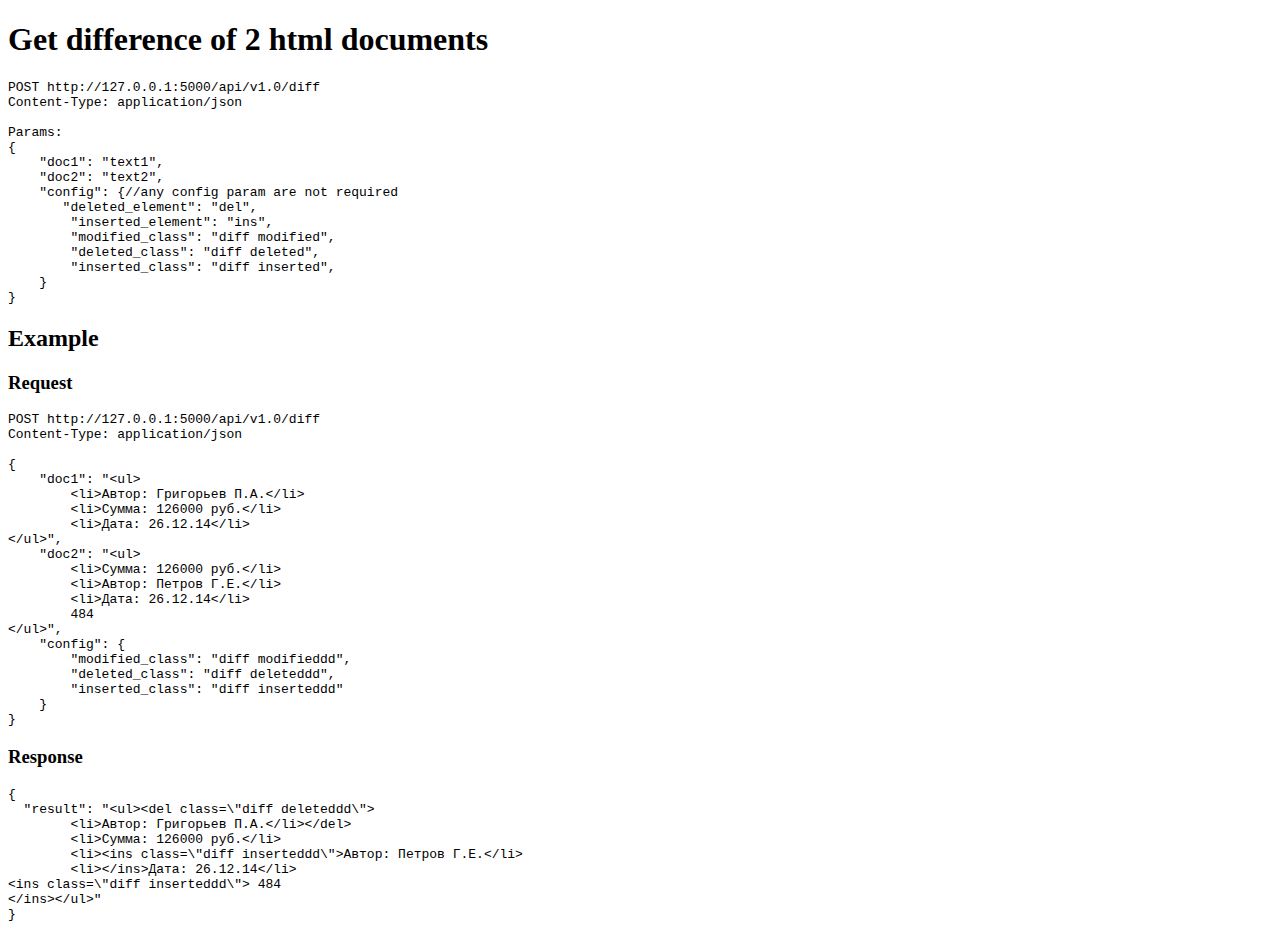
==== templates/help.html @ e5c566a9 "добавлен фласк сервер с апи и страницей сравнения добавлен нормальная функция, расставляющая строки " ====
<!DOCTYPE html>
<html lang="en">
<head>
	<meta charset="UTF-8">
	<title>API help</title>
</head>
<body>

<h1>Get difference of 2 html documents</h1>
<pre>POST http://127.0.0.1:5000/api/v1.0/diff
Content-Type: application/json

Params:
{
    "doc1": "text1",
    "doc2": "text2",
    "config": {//any config param are not required
       "deleted_element": "del",
        "inserted_element": "ins",
        "modified_class": "diff modified",
        "deleted_class": "diff deleted",
        "inserted_class": "diff inserted",
    }
}</pre>
<h2>Example</h2>
<h3>Request</h3>
<pre>POST http://127.0.0.1:5000/api/v1.0/diff
Content-Type: application/json

{
    "doc1": "&lt;ul&gt;
	&lt;li&gt;Автор: Григорьев П.А.&lt;/li&gt;
	&lt;li&gt;Сумма: 126000 руб.&lt;/li&gt;
	&lt;li&gt;Дата: 26.12.14&lt;/li&gt;
&lt;/ul&gt;",
    "doc2": "&lt;ul&gt;
	&lt;li&gt;Сумма: 126000 руб.&lt;/li&gt;
	&lt;li&gt;Автор: Петров Г.Е.&lt;/li&gt;
	&lt;li&gt;Дата: 26.12.14&lt;/li&gt;
	484
&lt;/ul&gt;",
    "config": {
        "modified_class": "diff modifieddd",
        "deleted_class": "diff deleteddd",
        "inserted_class": "diff inserteddd"
    }
}</pre>
<h3>Response</h3>
<pre>{
  "result": "&lt;ul&gt;&lt;del class=\&quot;diff deleteddd\&quot;&gt;
	&lt;li&gt;Автор: Григорьев П.А.&lt;/li&gt;&lt;/del&gt;
	&lt;li&gt;Сумма: 126000 руб.&lt;/li&gt;
	&lt;li&gt;&lt;ins class=\&quot;diff inserteddd\&quot;&gt;Автор: Петров Г.Е.&lt;/li&gt;
	&lt;li&gt;&lt;/ins&gt;Дата: 26.12.14&lt;/li&gt;
&lt;ins class=\&quot;diff inserteddd\&quot;&gt;	484
&lt;/ins&gt;&lt;/ul&gt;"
}</pre>
</body>
</html>
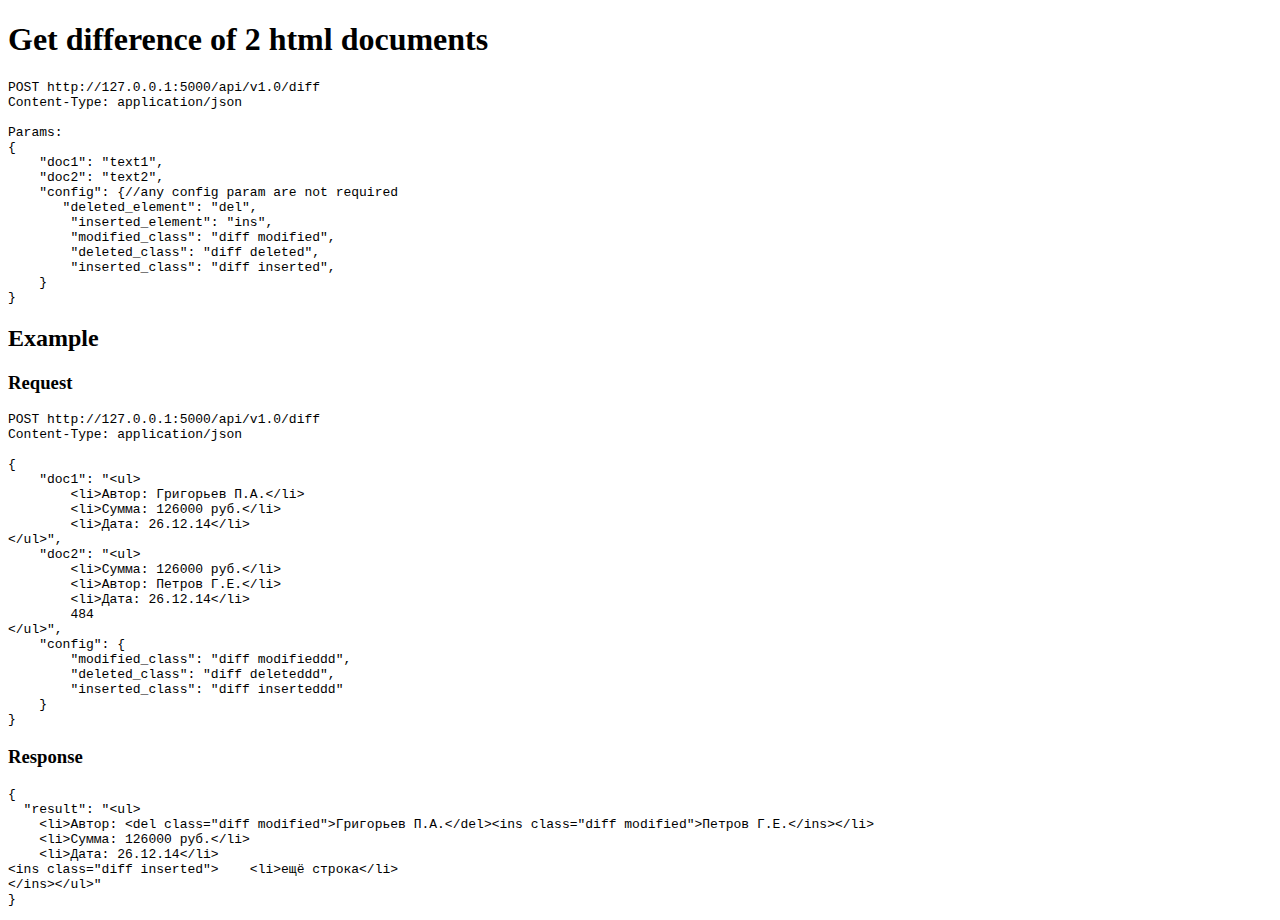
==== commit 21c2536c: "обновил api help" ====
--- a/templates/help.html
+++ b/templates/help.html
@@ -47,12 +47,11 @@
 }</pre>
 <h3>Response</h3>
 <pre>{
-  "result": "&lt;ul&gt;&lt;del class=\&quot;diff deleteddd\&quot;&gt;
-	&lt;li&gt;Автор: Григорьев П.А.&lt;/li&gt;&lt;/del&gt;
-	&lt;li&gt;Сумма: 126000 руб.&lt;/li&gt;
-	&lt;li&gt;&lt;ins class=\&quot;diff inserteddd\&quot;&gt;Автор: Петров Г.Е.&lt;/li&gt;
-	&lt;li&gt;&lt;/ins&gt;Дата: 26.12.14&lt;/li&gt;
-&lt;ins class=\&quot;diff inserteddd\&quot;&gt;	484
+  "result": "&lt;ul&gt;
+    &lt;li&gt;Автор: &lt;del class=&quot;diff modified&quot;&gt;Григорьев П.А.&lt;/del&gt;&lt;ins class=&quot;diff modified&quot;&gt;Петров Г.Е.&lt;/ins&gt;&lt;/li&gt;
+    &lt;li&gt;Сумма: 126000 руб.&lt;/li&gt;
+    &lt;li&gt;Дата: 26.12.14&lt;/li&gt;
+&lt;ins class=&quot;diff inserted&quot;&gt;    &lt;li&gt;ещё строка&lt;/li&gt;
 &lt;/ins&gt;&lt;/ul&gt;"
 }</pre>
 </body>
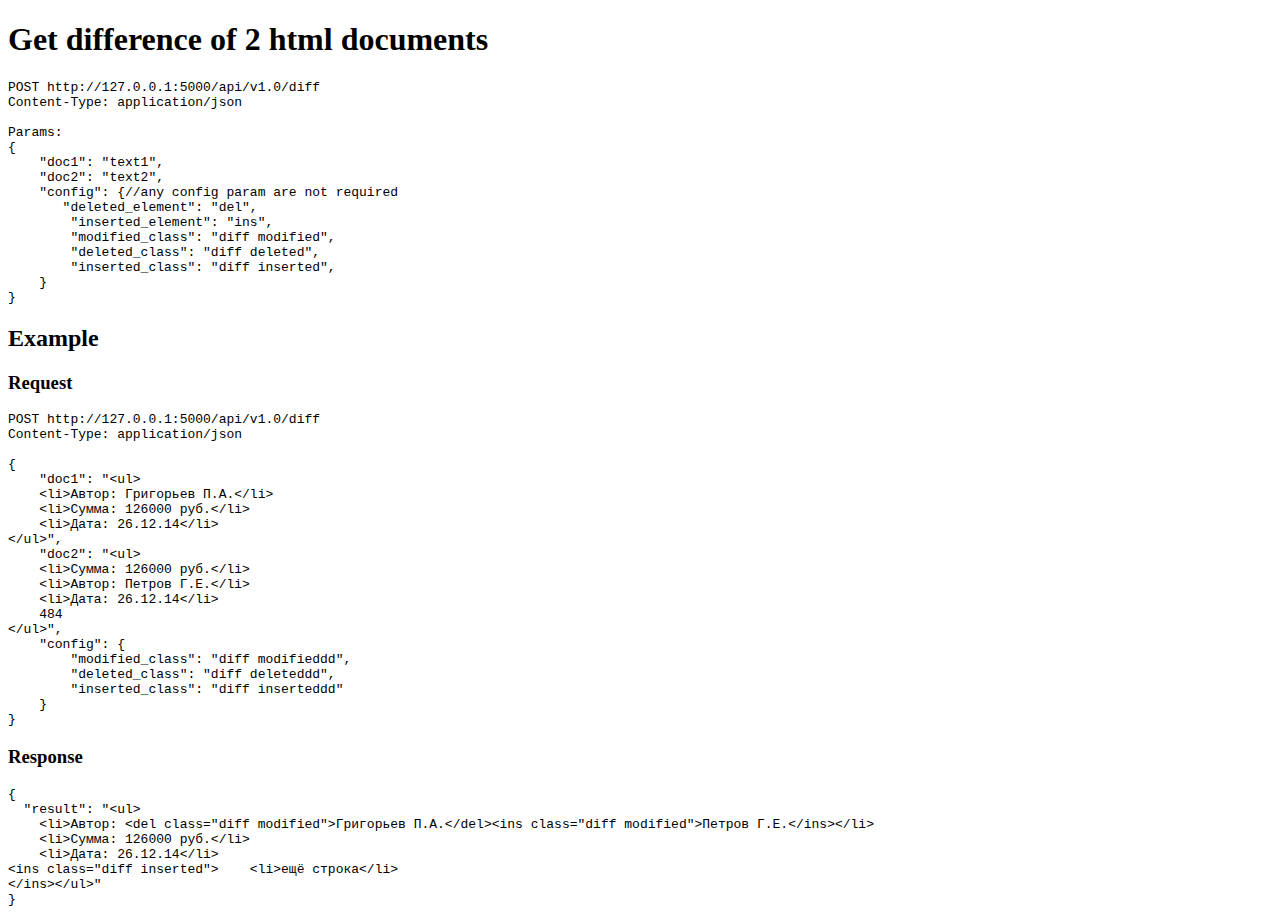
==== commit 1d8c461e: "tab→space" ====
--- a/templates/help.html
+++ b/templates/help.html
@@ -1,8 +1,8 @@
 <!DOCTYPE html>
 <html lang="en">
 <head>
-	<meta charset="UTF-8">
-	<title>API help</title>
+    <meta charset="UTF-8">
+    <title>API help</title>
 </head>
 <body>
 
@@ -29,15 +29,15 @@
 
 {
     "doc1": "&lt;ul&gt;
-	&lt;li&gt;Автор: Григорьев П.А.&lt;/li&gt;
-	&lt;li&gt;Сумма: 126000 руб.&lt;/li&gt;
-	&lt;li&gt;Дата: 26.12.14&lt;/li&gt;
+    &lt;li&gt;Автор: Григорьев П.А.&lt;/li&gt;
+    &lt;li&gt;Сумма: 126000 руб.&lt;/li&gt;
+    &lt;li&gt;Дата: 26.12.14&lt;/li&gt;
 &lt;/ul&gt;",
     "doc2": "&lt;ul&gt;
-	&lt;li&gt;Сумма: 126000 руб.&lt;/li&gt;
-	&lt;li&gt;Автор: Петров Г.Е.&lt;/li&gt;
-	&lt;li&gt;Дата: 26.12.14&lt;/li&gt;
-	484
+    &lt;li&gt;Сумма: 126000 руб.&lt;/li&gt;
+    &lt;li&gt;Автор: Петров Г.Е.&lt;/li&gt;
+    &lt;li&gt;Дата: 26.12.14&lt;/li&gt;
+    484
 &lt;/ul&gt;",
     "config": {
         "modified_class": "diff modifieddd",
